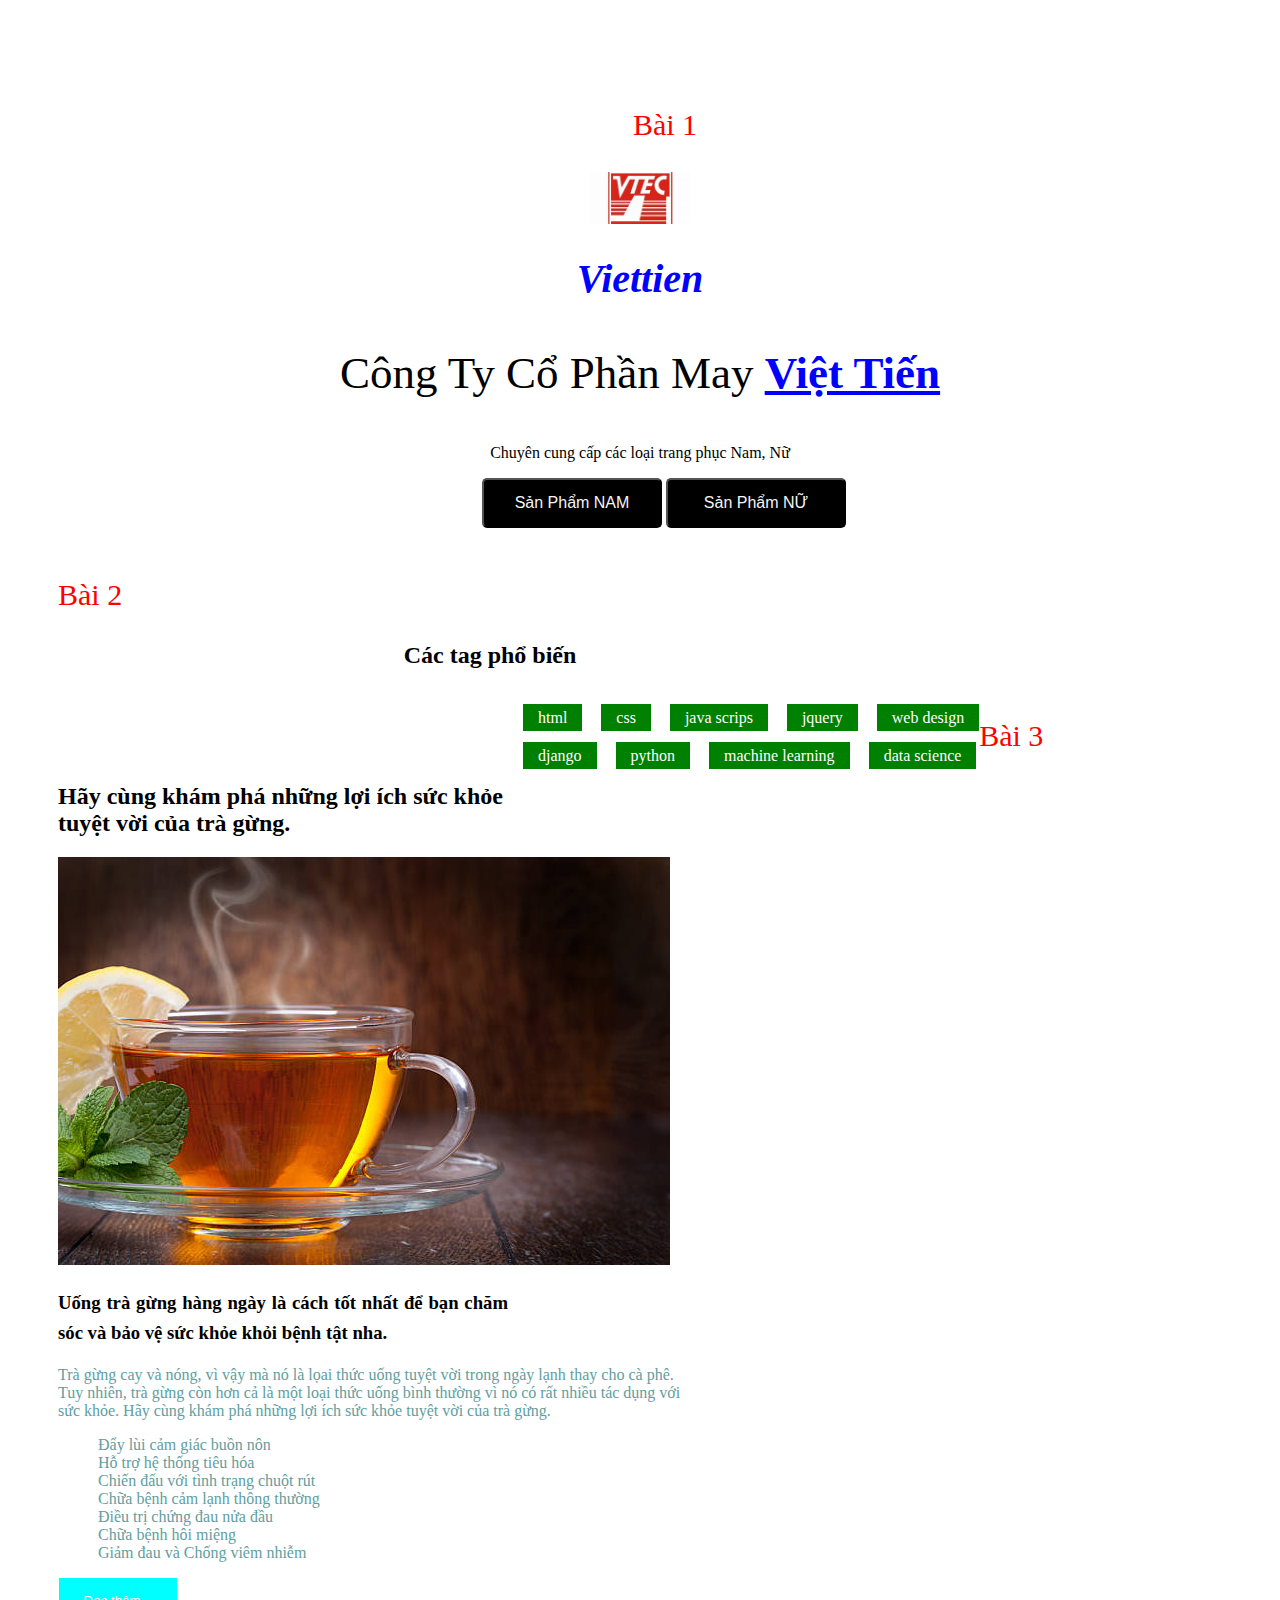
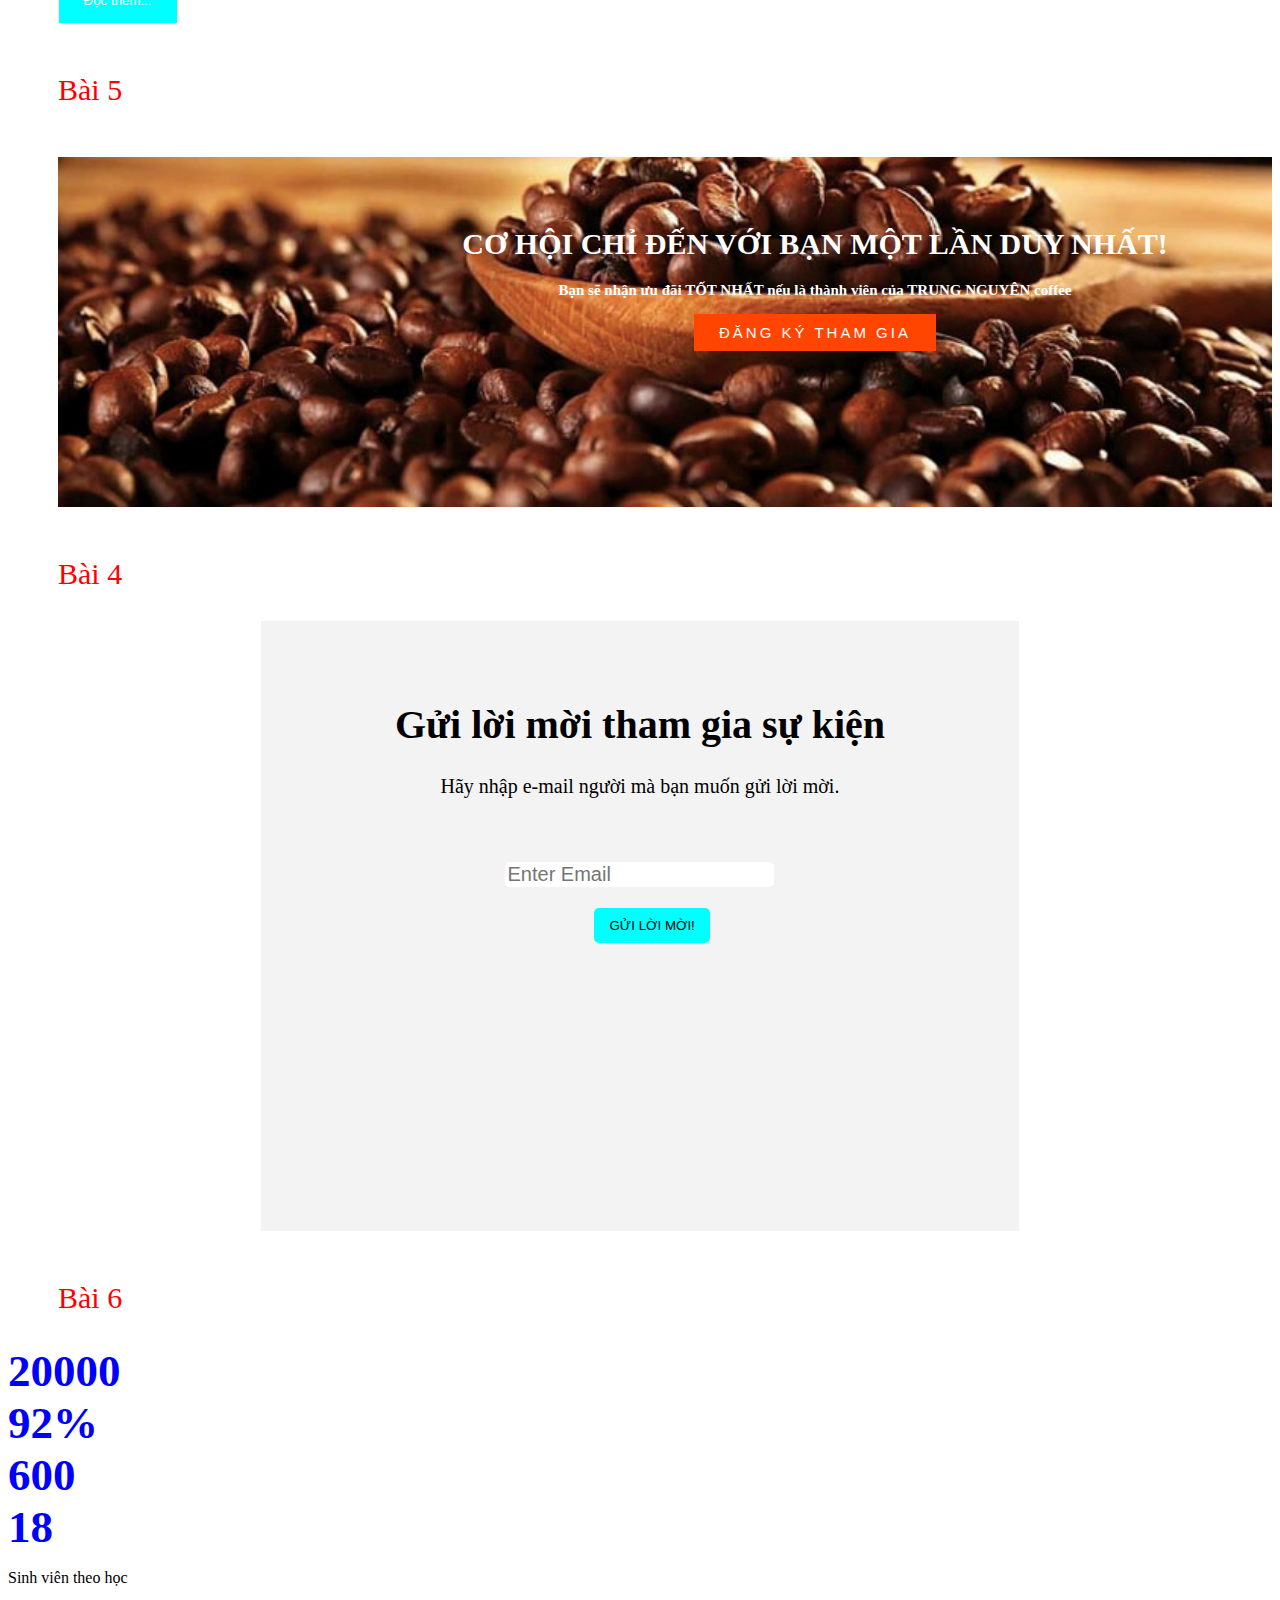
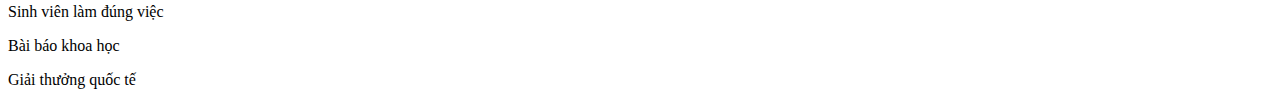
==== BT-Thực hành/index.html @ b355cc0e "Add files via upload" ====
<!DOCTYPE html>
<html lang="en">
<head>
    <meta charset="UTF-8">
    <meta name="viewport" content="width=device-width, initial-scale=1.0">
    <title>Thực hành 01 </title>
    <link rel="stylesheet" href="style.css">
</head>
<body>
    <!-- Bài 1 -->
 <div class="logo-tt">
   <p class="debai">Bài 1</p>

    <img src="img\logo-bai1.jpg" alt="Ảnh logo việt tiến" class="logo-ava">
    <h1 class="logo-name">Viettien</h1>
    <p class="content">Công Ty Cổ Phần May <a href="" class="name">Việt Tiến</a> </p>
    <p>Chuyên cung cấp các loại trang phục Nam, Nữ</p>
 </div>
  <div class="button">
    <button class="button-nam">Sản Phẩm NAM</button>
    <button class="button-nu">Sản Phẩm NỮ</button>
  </div>




  <!-- Bài 2 -->
  <p class="debai">Bài 2</p>

  <h2 class="text">Các tag phổ biến</h2>
  <div class="tagtext">
    <p class="text-in-tag">html</p>
    <p class="text-in-tag">css</p>
    <p class="text-in-tag">java scrips</p>
    <p class="text-in-tag">jquery</p>
    <p class="text-in-tag">web design</p>
  </div>
  <div class="tagtext">
    <p class="text-in-tag">django</p>
    <p class="text-in-tag">python</p>
    <p class="text-in-tag">machine learning</p>
    <p class="text-in-tag">data science</p>
  </div>



  <!-- Bài 3 -->

  <p class="debai">Bài 3</p>

  <div class="tra">
    <h2 class="modautra"> Hãy cùng khám phá những lợi ích sức khỏe tuyệt vời của trà gừng.</h2>
    <img src="img\ảnh trà.jpg" alt="Ảnh trà" class="img-tragung">
    <h3 class="contenttra">Uống trà gừng hàng ngày là cách tốt nhất để bạn chăm sóc và bảo vệ sức khỏe khỏi bệnh tật nha.</h3>
  </div>

  <div class="box-a">
    <p class="box-1">
        Trà gừng cay và nóng, vì vậy mà nó là lọai thức uống tuyệt vời trong ngày lạnh thay cho cà phê. Tuy nhiên, trà gừng còn hơn cả là một loại thức uống bình thường vì nó có rất nhiều tác dụng với sức khỏe. Hãy cùng khám phá những lợi ích sức khỏe tuyệt vời của trà gừng.
    </p>
  </div>

    <div class="box-b">
        <ul>
            <li class="list-tra">Đẩy lùi cảm giác buồn nôn</li>
            <li class="list-tra">Hỗ trợ hệ thống tiêu hóa</li>
            <li class="list-tra">Chiến đấu với tình trạng chuột rút</li>
            <li class="list-tra">Chữa bệnh cảm lạnh thông thường</li>
            <li class="list-tra">Điều trị chứng đau nửa đầu</li>
            <li class="list-tra">Chữa bệnh hôi miệng</li>
            <li class="list-tra">Giảm đau và Chống viêm nhiễm</li>
        </ul>
    </div>
    <button class="butondocthem">Đọc thêm...</button>

    <!-- Bai5 -->

    <p class="debai">Bài 5</p>

    <div class="contact-coffe">
        <h1 class="cf1">CƠ HỘI CHỈ ĐẾN VỚI BẠN MỘT LẦN DUY NHẤT!</h1>
        <h3 class="cf2">Bạn sẽ nhận ưu đãi TỐT NHẤT nếu là thành viên của TRUNG NGUYÊN coffee</h3>
        <button class="cf3">ĐĂNG KÝ THAM GIA</button>
    </div>

   

    <!-- Bai 4 -->
    
    <p class="debai">Bài 4</p>

    <div class="box-contact">
        <div class="modal-close">
            <i class="close"></i>
        </div>

    <p><i class="email"></i></p>
    <h1 class="invitecontact">Gửi lời mời tham gia sự kiện </h1>
    <p class="supportcontact">Hãy nhập e-mail người mà bạn muốn gửi lời mời.</p>
    <input type="email"; class="modal-mail"; placeholder="Enter Email">
    <button class="modal-send">GỬI LỜI MỜI!</button>

    </div>


    <!-- Bài 6 -->

   <p class="debai">Bài 6</p>

   <div class="list">
    <div class="icon">
        <i class="user"></i>
        <i class="home"></i>
        <i class="light"></i>
        <i class="world"></i>
    </div>
</div>

<div class="name-total">

    <div class="name-list">
        <div class="name">20000</div>
        <div class="name">92%</div>
        <div class="name">600</div>
        <div class="name">18</div>
    </div>
    <div class="listname">
        <p class="ln">Sinh viên theo học</p>
        <p class="ln">Sinh viên làm đúng việc</p>
        <p class="ln">Bài báo khoa học</p>
        <p class="ln">Giải thưởng quốc tế</p>
    </div>
    <div class="clear"></div>

</div>
   
<div class="clear"></div>


</body>
</html>
---- BT-Thực hành/style.css ----
.debai{
    color: red;
    font-size: 30px;
    margin-top: 50px;
    padding-left: 50px;
}

/* Bài 1 */
.logo-tt{
    text-align: center;
    padding-top: 50px;
}
.logo-ava{
    width: 100px;
}
.logo-name{
    color: blue;
    font-weight: bold;
    font-style: italic;
    font-size: 40px;
}
.content{
    font-style: normal;
    font-size: 45px;
}
.name{
    font-weight: 800;
    text-transform: none;
    color: blue;
    font-style: none;
    font-size: 45px;
}
.button-nam{
    background-color: black;
    color:whitesmoke;
    width: 180px;
    height: 50px;
    font-size: medium;
    text-align: center;
    border-radius: 5px;
    margin-left: 37.5%;
}
.button-nu{
    background-color: black;
    color:whitesmoke;
    width: 180px;
    height: 50px;
    font-size: medium;
    text-align: center;
    border-radius: 5px;
    margin-right: 20%;
}

/* Bai 2 */

.tagtext{
    float: left;
    width: 33.33333;
    margin-left: 500px;
    margin-top: 20px;
}
.text-in-tag{
    display:inline;
    background-color: green;
    padding: 5px 15px;
    text-align: center;
    color: white;
    margin-left: 15px;
    cursor: pointer;
}
.text{
    padding-right: 300px;
    text-align: center;
    
}


/* bai 5 */

.contact-coffe{
    text-align: center;
    background: url(./img/caphe.jpg) bottom center / cover no-repeat;
    margin-top: 50px;
    padding-top: 50px;
    height: 300px;
    margin-left: 50px;
}
.cf1{
    text-transform: uppercase;
    font-size: 30px;
    color:white;
    margin-left: 300px;
}
.cf2{
    color:white;
    margin-left: 300px;
    font-size: 15px;
    font-style: normal;
}
.cf3{
    background-color: orangered;
    color: white;
    padding: 10px 25px;
    border: none;
    font-size: 15px;
    letter-spacing: 3px;
    margin-left: 300px;
}

/* Bai 3 */
.tra{
    margin-left: 50px;
    max-width:500px ;
}
.tra.img-tragung{
    width: 100px;
    height: 100px;
}
.contenttra{
    text-align: justify;
    line-height: 1.6;
    padding-right: 50px;
}

.box-a{
    max-width: 640px;
    margin-left: 50px;
    color: cadetblue ;
    opacity: 0,5;
}
.box-b{
    margin-left: 50px;
    list-style: none;
}

.list-tra{
    list-style-type: none;
    color: cadetblue ;
}
.butondocthem{
    background-color: aqua;
    color: white;
    border: none;
    padding: 15px 25px;
    cursor: pointer;
    margin-left: 4%;
}

/* bai 4 */
.box-contact{
    text-align: center;
    font-size: 70px;
    background-color:rgb(243, 243, 243);
    display: flexbox;
    width: 60%;
    margin-left: 20%;
    padding-top: 10px;
    position: relative;
    height: 600px;
}
.modal-close{
    position: absolute;
    top: 0;
    right: 0;
    color: #fff;
    padding: 5px;
    opacity: 0.7;
    cursor: pointer;
    font-size: 25px;
}
.invitecontact{
    font-size: 40px;
}
.supportcontact{
    font-size: 20px;
}
.modal-mail{
    font-size: 20px;
    margin-top: 20px;
    border-radius: 5px;
    border: none;
  
}
.modal-send{
    display: block;
    text-align: center;
    margin-left: 44%;
    padding: 10px 15px;
    margin-top: 10px;
    margin-bottom: 15px;
    cursor: pointer;
    background-color:aqua ;
    border:none;
    border-radius: 5px;
}
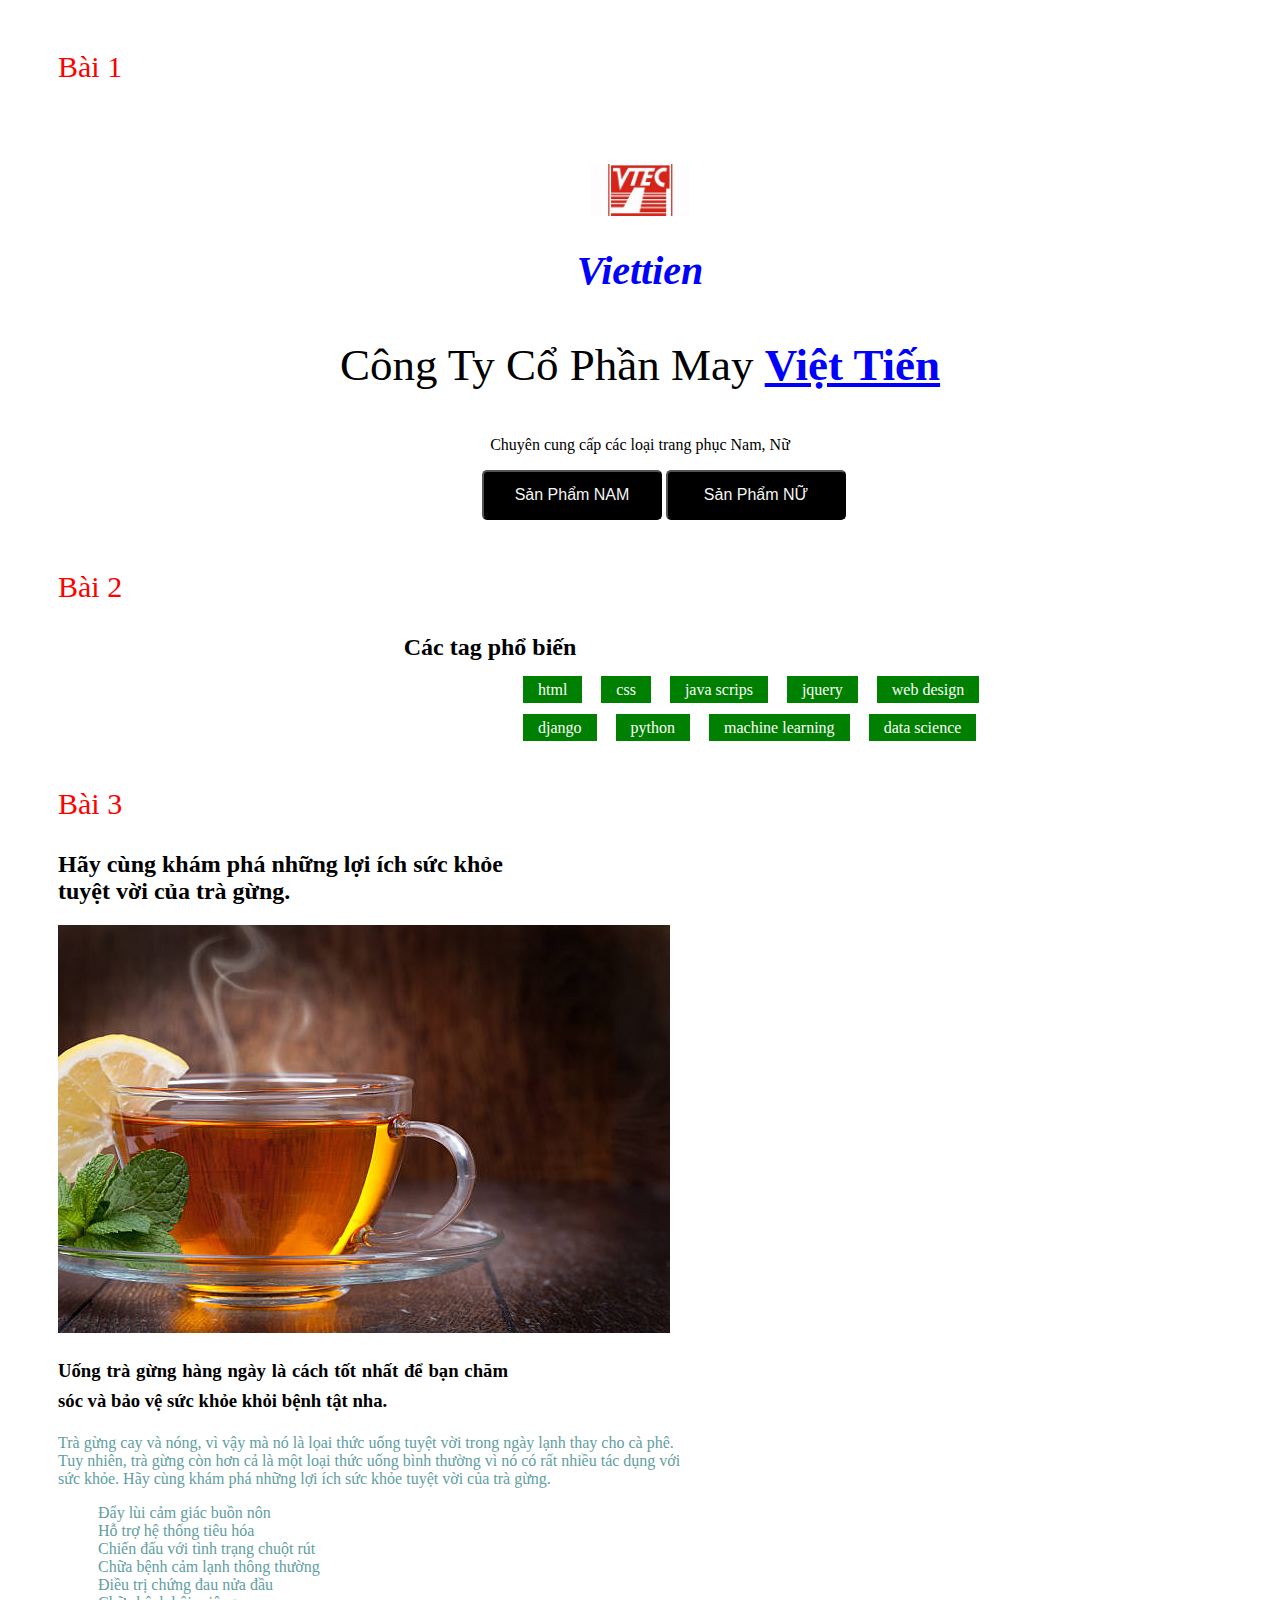
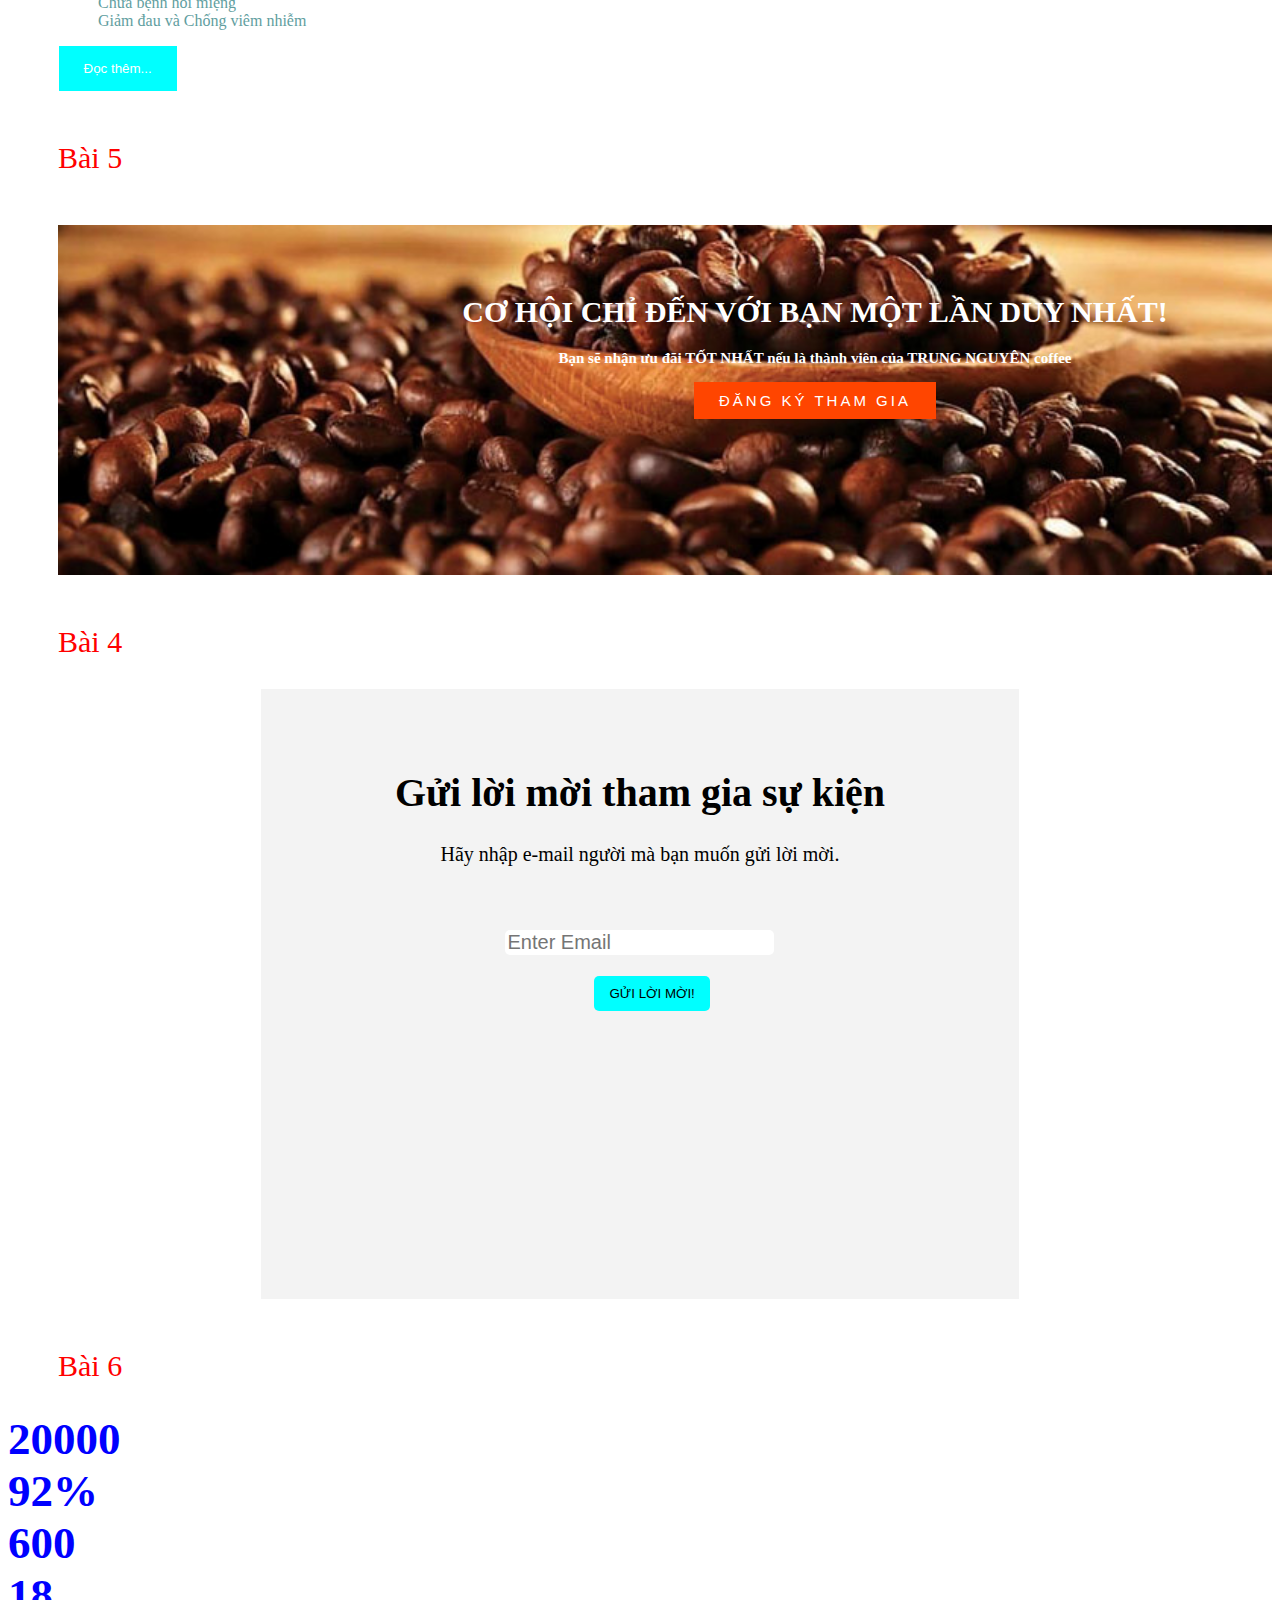
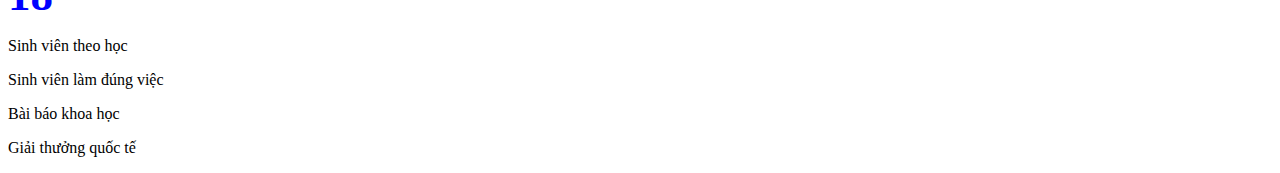
==== commit 9017184d: "Add files via upload" ====
--- a/BT-Thực hành/index.html
+++ b/BT-Thực hành/index.html
@@ -8,8 +8,9 @@
 </head>
 <body>
     <!-- Bài 1 -->
- <div class="logo-tt">
-   <p class="debai">Bài 1</p>
+    <div><p class="debai">Bài 1</p></div> 
+    <div class="logo-tt">
+   
 
     <img src="img\logo-bai1.jpg" alt="Ảnh logo việt tiến" class="logo-ava">
     <h1 class="logo-name">Viettien</h1>
@@ -43,11 +44,13 @@
   </div>
 
 
+  <div class="clear"></div>
+
 
   <!-- Bài 3 -->
 
-  <p class="debai">Bài 3</p>
-
+  <div><p class="debai3">Bài 3</p></div>
+  
   <div class="tra">
     <h2 class="modautra"> Hãy cùng khám phá những lợi ích sức khỏe tuyệt vời của trà gừng.</h2>
     <img src="img\ảnh trà.jpg" alt="Ảnh trà" class="img-tragung">
@@ -134,7 +137,7 @@
 
 </div>
    
-<div class="clear"></div>
+
 
 
 </body>
--- a/BT-Thực hành/style.css
+++ b/BT-Thực hành/style.css
@@ -2,9 +2,19 @@
     color: red;
     font-size: 30px;
     margin-top: 50px;
-    padding-left: 50px;
-}
-
+    margin-left: 50px;
+}
+.debai3{
+    color: red;
+    font-size: 30px;
+    margin-top: 50px;
+    margin-left: 50px;
+    right: 0;
+}
+    
+.clear{
+    clear: both;
+}
 /* Bài 1 */
 .logo-tt{
     text-align: center;
@@ -54,7 +64,7 @@
 /* Bai 2 */
 
 .tagtext{
-    float: left;
+    float: center;
     width: 33.33333;
     margin-left: 500px;
     margin-top: 20px;
